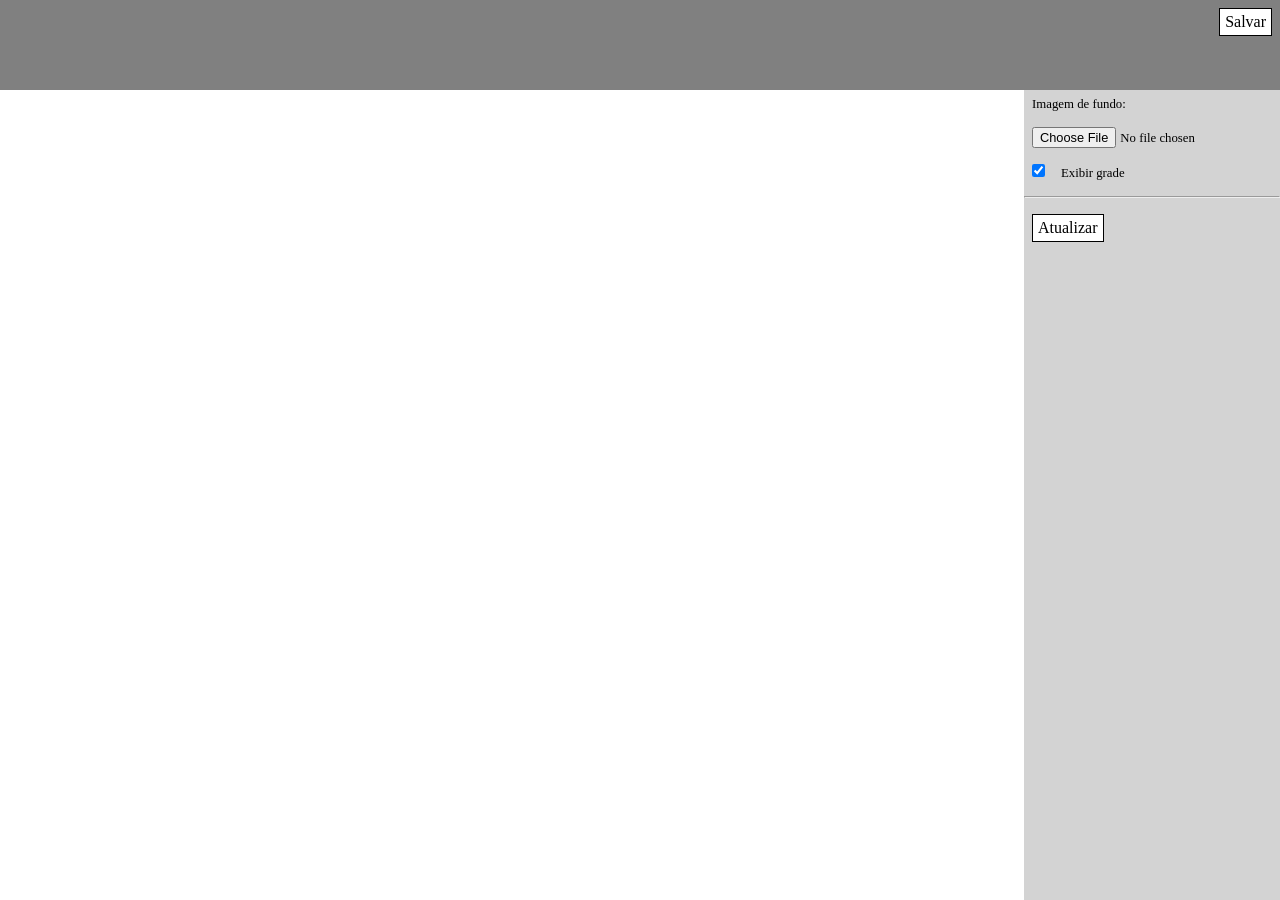
==== mapper.html @ 5d6ca9d9 "add mapper" ====
<!DOCTYPE html>
<html>
<head>
  <meta charset="utf-8">
  <meta name="google" value="notranslate">
  <meta name="viewport" content="target-densitydpi=device-dpi, width=device-width, initial-scale=1.0, user-scalable=no">
  <title>Maze Builder</title>
  <link rel="stylesheet" href="mapper/style.css">
  <script src="mapper/js/mapper.js"></script>
</head>
<body onload="loadPage();">
	<div id="toolbar">
		<span id="addLevel" class="page" onclick="clickAddLevel();"><a>+</a></span>
		<span id="removeLevel" class="page" onclick="clickRemoveLevel();"><a>-</a></span>
		<span id="buttonSave" onclick="clickSave();"><a>Salvar</a></span>
	</div>
	<div id="view">
		<div id="canvasWrapper">
			<canvas id="bgCanvas">Your browser does not support the HTML5 canvas tag.</canvas>
			<canvas id="mainCanvas">Your browser does not support the HTML5 canvas tag.</canvas>
		</div>
	</div>
	<div id="toolbox">
		<div id="logWrapper" style="display: none;"><span id="log"></span></div>
		<label for="bgFile">Imagem de fundo: </label>
		<input id="bgFile" type="file" onchange="loadBackgroundFile()"/>
		<br>
		<input type="checkbox" name="grid" value="none" checked><label for="grid">Exibir grade</label>
		<!-- <label for="tilesFile">Tiles: </label>
		<input id="tilesFile" type="file" onchange="loadTilesFile()"/>
		<label for="pegmanFile">Pegman: </label>
		<input id="pegmanFile" type="file" onchange="loadPegmanFile()"/>
		<label for="markerFile">Marker: </label>
		<input id="markerFile" type="file" onchange="loadMarkerFile()"/>-->
		<hr/>
		<span id="buttonDraw" class="page" onclick="clickDraw();"><a>Atualizar</a></span>
	</div>
	<img id="tilesImg" src="mapper/resources/tiles.png" style="display: none;"></img>
	<img id="pegmanImg" src="mapper/resources/pegman.png" style="display: none;"></img>
	<img id="markerImg" src="mapper/resources/marker.png" style="display: none;"></img>
</body>
<script src="mapper/js/FileSaver.min.js"></script>
<script src="mapper/js/jszip.min.js"></script>
</html>
---- mapper/style.css ----
/* RESET */

html, body, div, span, applet, object, iframe,
h1, h2, h3, h4, h5, h6, p, blockquote, pre,
a, abbr, acronym, address, big, cite, code,
del, dfn, em, img, ins, kbd, q, s, samp,
small, strike, strong, sub, sup, tt, var,
b, u, i, center,
dl, dt, dd, ol, ul, li,
fieldset, form, label, legend,
table, caption, tbody, tfoot, thead, tr, th, td,
article, aside, canvas, details, embed, 
figure, figcaption, footer, header, hgroup, 
menu, nav, output, ruby, section, summary,
time, mark, audio, video
{
  margin: 0;
  padding: 0;
  border: 0;
  font-size: 100%;
  font: inherit;
  vertical-align: baseline;
}
/* HTML5 display-role reset for older browsers */
article, aside, details, figcaption, figure, 
footer, header, hgroup, menu, nav, section
{
  display: block;
}
body
{
  line-height: 1;
}
ol, ul
{
  list-style: none;
}
blockquote, q
{
  quotes: none;
}
blockquote:before, blockquote:after,
q:before, q:after
{
  content: '';
  content: none;
}
table
{
  border-collapse: collapse;
  border-spacing: 0;
}

/* CUSTOM */

html
{
  height: 100%;
  width: 100%;
}

body
{
  height: 100%;
  width: 100%;
}

#toolbar
{
  display: block;
  height: 10%;
  width: 100%;
  background: gray;
}

.page
{
  display: inline-block;
  border: 1px solid black;
  background: white;
  padding: 5px;
  font-family: "Verdana";
  margin: 8px 4px;
  cursor: pointer;
  -webkit-touch-callout: none;
  -webkit-user-select: none;
  -khtml-user-select: none;
  -moz-user-select: none;
  -ms-user-select: none;
  user-select: none;
  float: left;
}

.selected
{
  color: white;
  background: black;
}

#toolbox
{
  width: 20%;
  height: 90%;
  float: right;
  background: lightgray;
}

#toolbox label
{
  display: inline-block;
  margin: 8px;
  font-family: "Verdana";
  font-size: 80%;
}

#toolbox input
{
  display: inline-block;
  margin: 8px;
  font-family: "Verdana";
  font-size: 80%;
}

.page:first-child
{
  margin-left: 10px;
}

#addLevel
{
  display: none;
}

#removeLevel
{
  display: none;
  padding-right: 7px;
  padding-left: 7px;
}

#view
{
  height: 90%;
  width: 80%;
  background: white;
  float: left;
  overflow: scroll;
}

#canvasWrapper
{
  display: block;
  position: relative;
  margin: 15px 15px 15px 15px;
}

#bgCanvas
{
  padding-left: 0;
  padding-right: 0;
  z-index: 2;
  position: absolute;
  left: 0px;
  top: 0px;
}

#mainCanvas
{
  padding-left: 0;
  padding-right: 0;
  z-index: 3;
  position:absolute;
  left:0px;
  top:0px;
}

#logWrapper
{
  background: white;
  line-height: 350px;
  text-align: center;
}

#log
{
  display: inline-block;
  vertical-align: middle;
  line-height: 1em;
  color: black;
  font-family: "Consolas";
  font-size: 16px;
}

#buttonSave
{
  display: inline-block;
  border: 1px solid black;
  background: white;
  padding: 5px;
  font-family: "Verdana";
  margin: 8px 4px;
  margin-right: 8px;
  cursor: pointer;
  -webkit-touch-callout: none;
  -webkit-user-select: none;
  -khtml-user-select: none;
  -moz-user-select: none;
  -ms-user-select: none;
  user-select: none;
  float: right;
}

#buttonDelete
{
  display: inline-block;
  border: 1px solid black;
  background: white;
  padding: 5px;
  font-family: "Verdana";
  margin: 8px 4px;
  cursor: pointer;
  -webkit-touch-callout: none;
  -webkit-user-select: none;
  -khtml-user-select: none;
  -moz-user-select: none;
  -ms-user-select: none;
  user-select: none;
  float: right;
}

#buttonDraw
{
  margin: 8px;
}
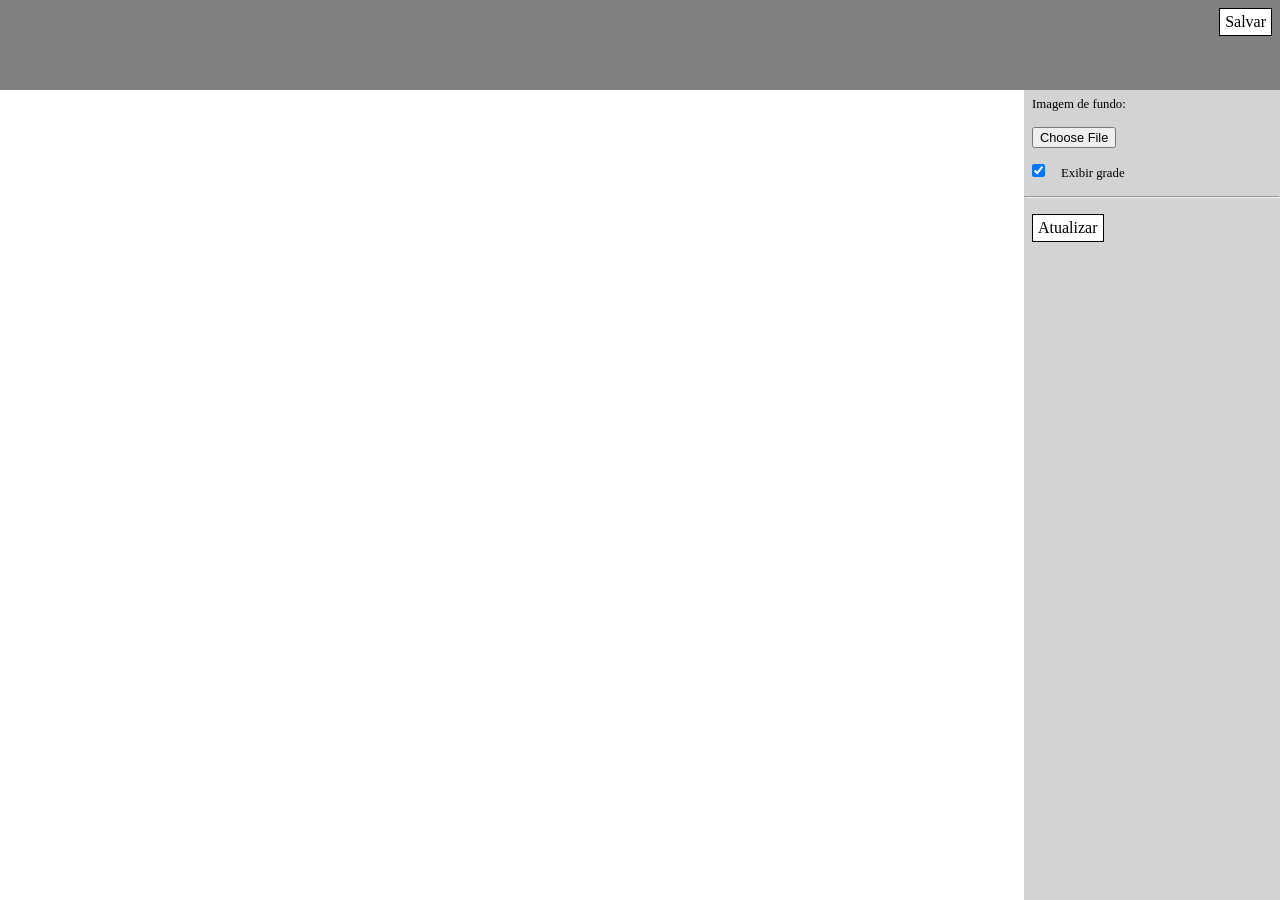
==== commit 4d12803f: "fix no file chosen" ====
--- a/mapper.html
+++ b/mapper.html
@@ -23,7 +23,7 @@
 	<div id="toolbox">
 		<div id="logWrapper" style="display: none;"><span id="log"></span></div>
 		<label for="bgFile">Imagem de fundo: </label>
-		<input id="bgFile" type="file" onchange="loadBackgroundFile()"/>
+		<input id="bgFile" type="file" style="color:transparent;" onchange="this.style.color = 'black'; loadBackgroundFile();"/>
 		<br>
 		<input type="checkbox" name="grid" value="none" checked><label for="grid">Exibir grade</label>
 		<!-- <label for="tilesFile">Tiles: </label>
